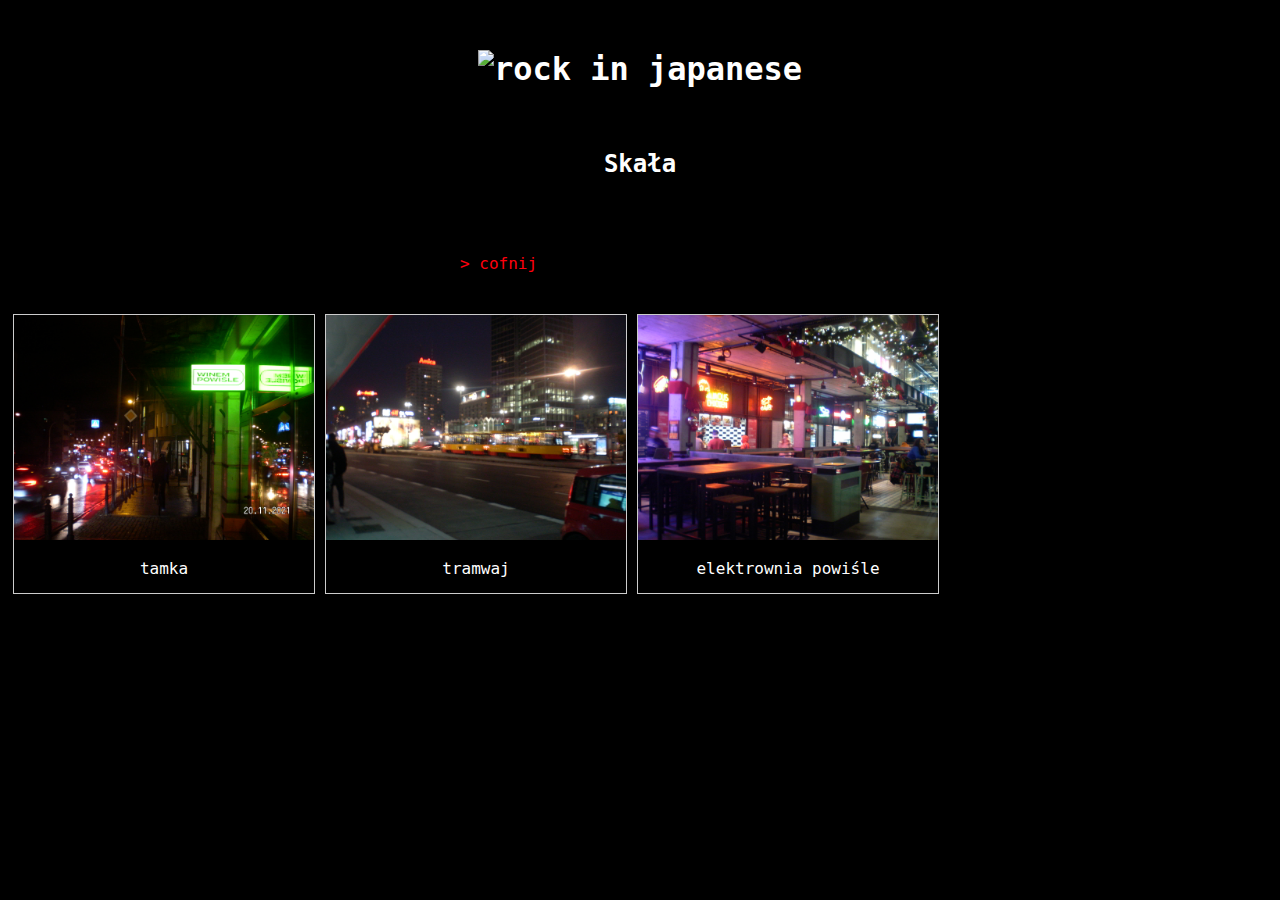
==== gallery.html @ 62e63412 "portfolio update" ====
<!DOCTYPE html>
<html lang="en">

  <head>
    <meta charset="UTF-8"/>
    <meta name="viewport" content="width=device-width, initial-scale=1"/>
    <meta name="author" content="Skała"/>
    <title>iwa</title>
    <link rel="stylesheet" href="style.css"/>

    <style>
      div.gallery {
        margin: 5px;
        border: 1px solid #ccc;
        float: left;
        width: 300px;
      }
      
      div.gallery:hover {
        border: 1px solid #777;
      }
      
      div.gallery img {
        width: 100%;
        height: auto;
      }
      
      div.desc {
        padding: 15px;
        text-align: center;
      }
      </style>

  </head>

  <body>
    <br>
    <h1>
        <img src="img/avatar.jpg" alt="rock in japanese" id="breathing-img"/>
    </h1>

    <section id="about">

        <h2>Skała</h2>
    
    </section>

    <section id="links">
      <ul>


        <li><a href="index.html">> cofnij</a></li>

      </ul>
      

    </section>

    <div class="gallery">
      <a target="_blank" href="files/images/winem powiśle.JPG">
        <img src="files/images/winem powiśle.JPG" alt="tamka" width="600" height="400">
      </a>
      <div class="desc">tamka</div>
    </div>

    <div class="gallery">
      <a target="_blank" href="files/images/tramwaj.JPG">
        <img src="files/images/tramwaj.JPG" alt="tramwaj" width="600" height="400">
      </a>
      <div class="desc">tramwaj</div>
    </div>

    <div class="gallery">
      <a target="_blank" href="files/images/elektrownia powiśle.JPG">
        <img src="files/images/elektrownia powiśle.JPG" alt="elektrownia powiśle" width="600" height="400">
      </a>
      <div class="desc">elektrownia powiśle</div>
    </div>

  </body>
</html>
---- style.css ----
@font-face {
  font-family: 'Ubuntu';
  font-style: normal;
  font-weight: 400;
  src: url(/fonts/UbuntuMono-Regular.eot);
  src: local(''),
    url('fonts/UbuntuMono-Regular.woff2') format('woff2'),
    url('fonts/UbuntuMono-Regular.woff') format('woff'),
    url('fonts/UbuntuMono-Regular.ttf') format('truetype');
}

* {
  font-family: 'Ubuntu', monospace;
  cursor: url('img/amogus.cur'), auto;
}

body {
    background-color: #000;
    color: #fff;
}

h1 img {
  vertical-align: middle;
  -webkit-animation: breathing 5s ease-out infinite normal;
  animation: breathing 5s ease-out infinite normal;
  -webkit-font-smoothing: antialiased;
}

h1 {
    text-align: center;
}

h2 {
  text-align: center;
}

h4 {
  text-align: center;
}

ul {
  width: 400px; 
	margin-left: auto; 
	margin-right: auto; 
}

li {
    list-style: none;
}

a {
  text-decoration: none;
  color: #ff000d;
}

a:hover {
  color: #ffffff;
}

section {
  padding: 20px;
}

footer {
  text-align: center;
  padding: 20px;
}

video {
  display: block;
  margin-left: auto;
  margin-right: auto; 
}

button {
  display: block;
  margin-left: auto;
  margin-right: auto; 
}

#yellow {
  color: rgb(255, 0, 0);
}

/* breathing animation */
@-webkit-keyframes breathing {
0% {
  -webkit-transform: scale(0.9);
  transform: scale(0.9);
}

25% {
  -webkit-transform: scale(1);
  transform: scale(1);
}

60% {
  -webkit-transform: scale(0.9);
  transform: scale(0.9);
}

100% {
  -webkit-transform: scale(0.9);
  transform: scale(0.9);
}
}

@keyframes breathing {
0% {
  -webkit-transform: scale(0.9);
  -ms-transform: scale(0.9);
  transform: scale(0.9);
}

25% {
  -webkit-transform: scale(1);
  -ms-transform: scale(1);
  transform: scale(1);
}

60% {
  -webkit-transform: scale(0.9);
  -ms-transform: scale(0.9);
  transform: scale(0.9);
}

100% {
  -webkit-transform: scale(0.9);
  -ms-transform: scale(0.9);
  transform: scale(0.9);
}
}
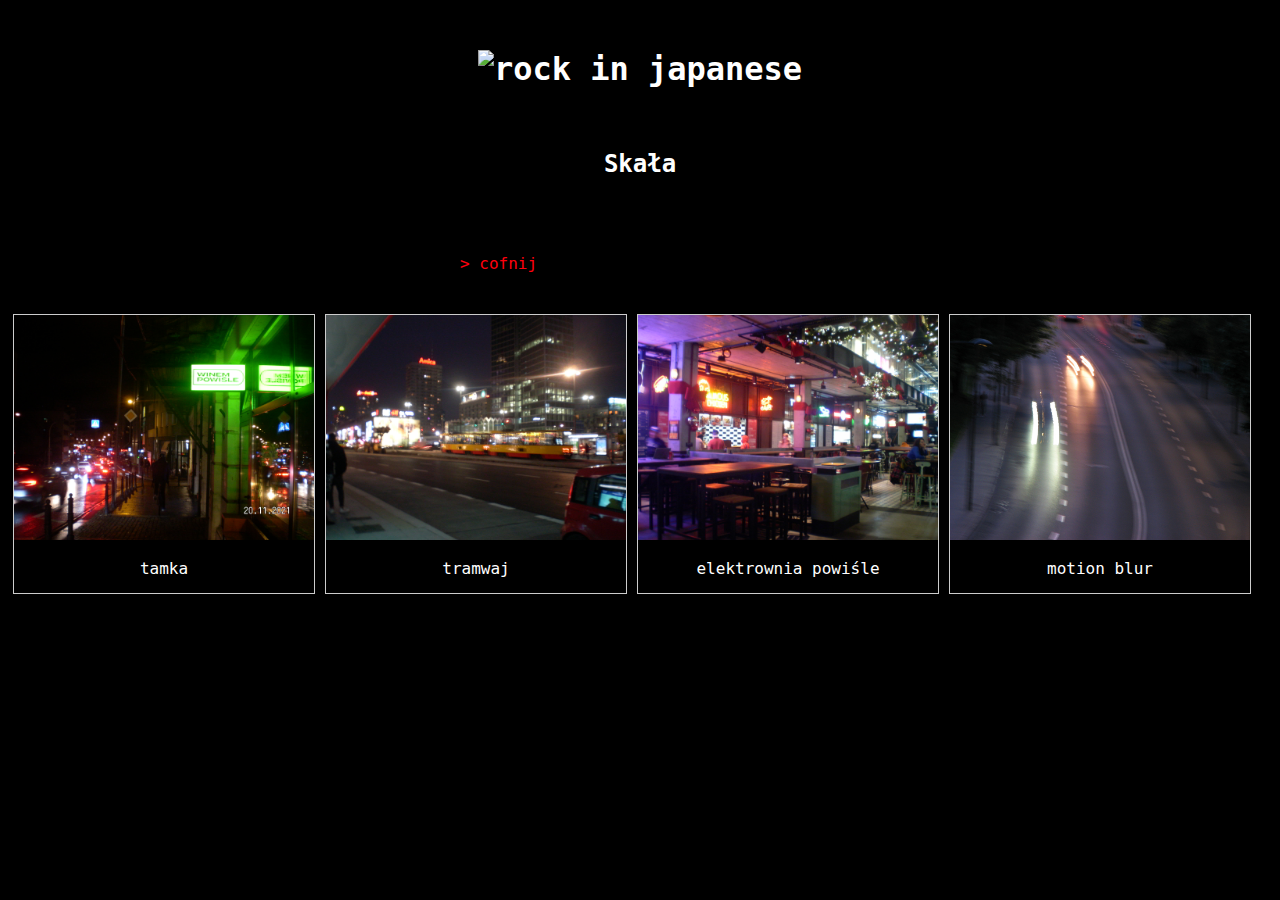
==== commit 371aa85a: "motion blur photo" ====
--- a/gallery.html
+++ b/gallery.html
@@ -77,5 +77,12 @@
       <div class="desc">elektrownia powiśle</div>
     </div>
 
+    <div class="gallery">
+      <a target="_blank" href="files/images/motion blur.jpg">
+        <img src="files/images/motion blur.jpg" alt="motion blur" width="600" height="400">
+      </a>
+      <div class="desc">motion blur</div>
+    </div>
+
   </body>
 </html>
